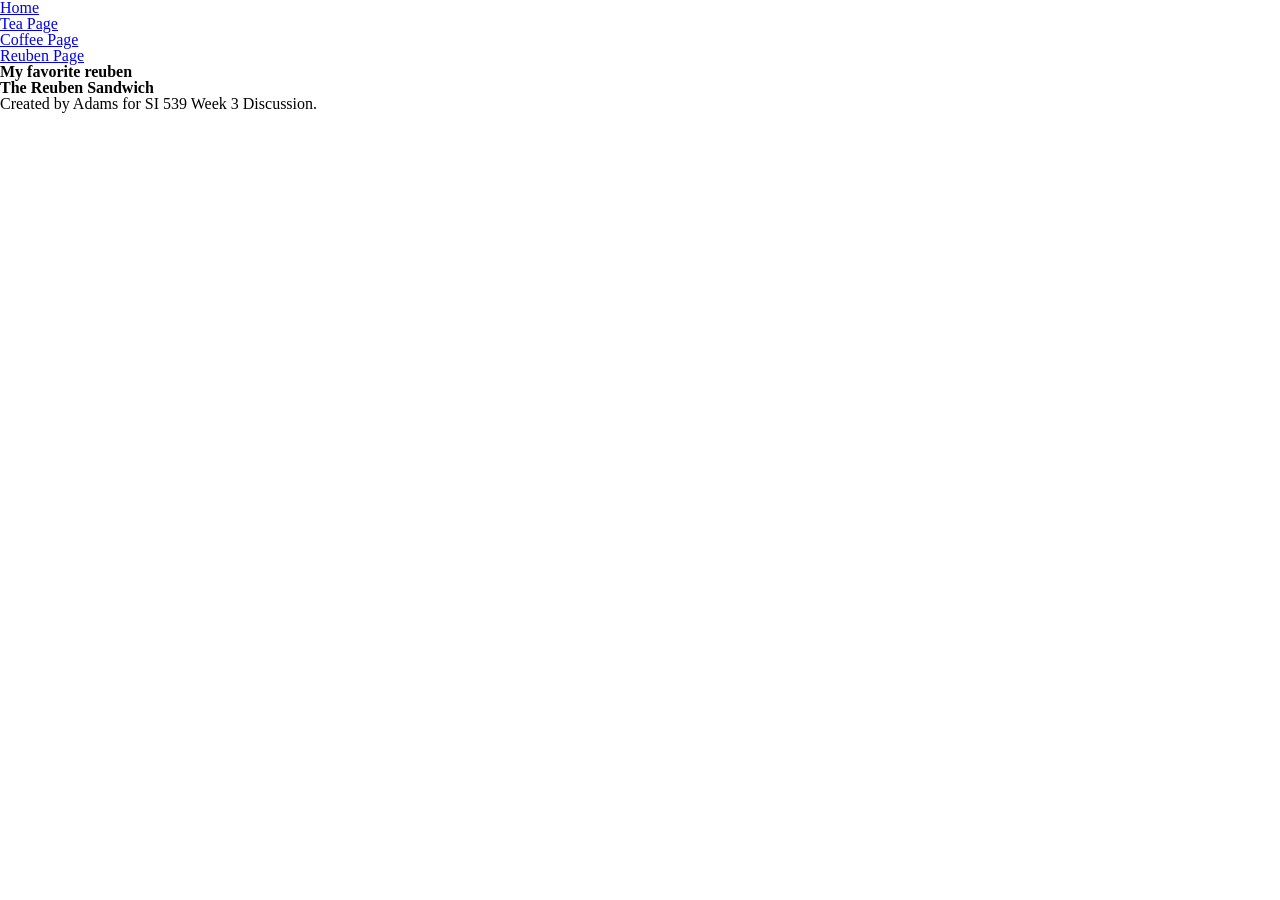
==== reuben.html @ fd68f16b "style.css added, modified some style" ====
<!DOCTYPE html>
<html lang="en">
<head>
    <meta charset="UTF-8">
    <meta name="viewport" content="width=device-width, initial-scale=1.0">
    <link rel="stylesheet" href="css/html5reset.css">
    <link rel="stylesheet" href="css/style.css">
    <title>My Favorite Thing to Order</title>
</head>
<body>
    <header>
        <nav>
            <ul>
                <li><a href="index.html">Home</a></li>
                <li><a href="tea.html">Tea Page</a></li>
                <li><a href="coffee.html">Coffee Page</a></li>
                <li><a href="reuben.html">Reuben Page</a></li>
            </ul>
        </nav>
        <h1>My favorite reuben</h1>
    </header>

    <main>
        <h2>The Reuben Sandwich</h2>
        <p></p>

        <h3></h3>
        <ul>
            <li></li>
            <li></li>
            <li></li>
        </ul>
    </main>

    <footer>
        <p>Created by Adams for SI 539 Week 3 Discussion.</p>
    </footer>
</body>
</html>
---- css/style.css ----
body {
    background-color: white;
    font-family: times, Arial, sans-serif;
    color: black;

}

h1,h2,h3 {
    font-weight: bold;
    color: 474747;
}

img {
    width: 400px;
    height: 400px;
    border: 5px solid white;
}
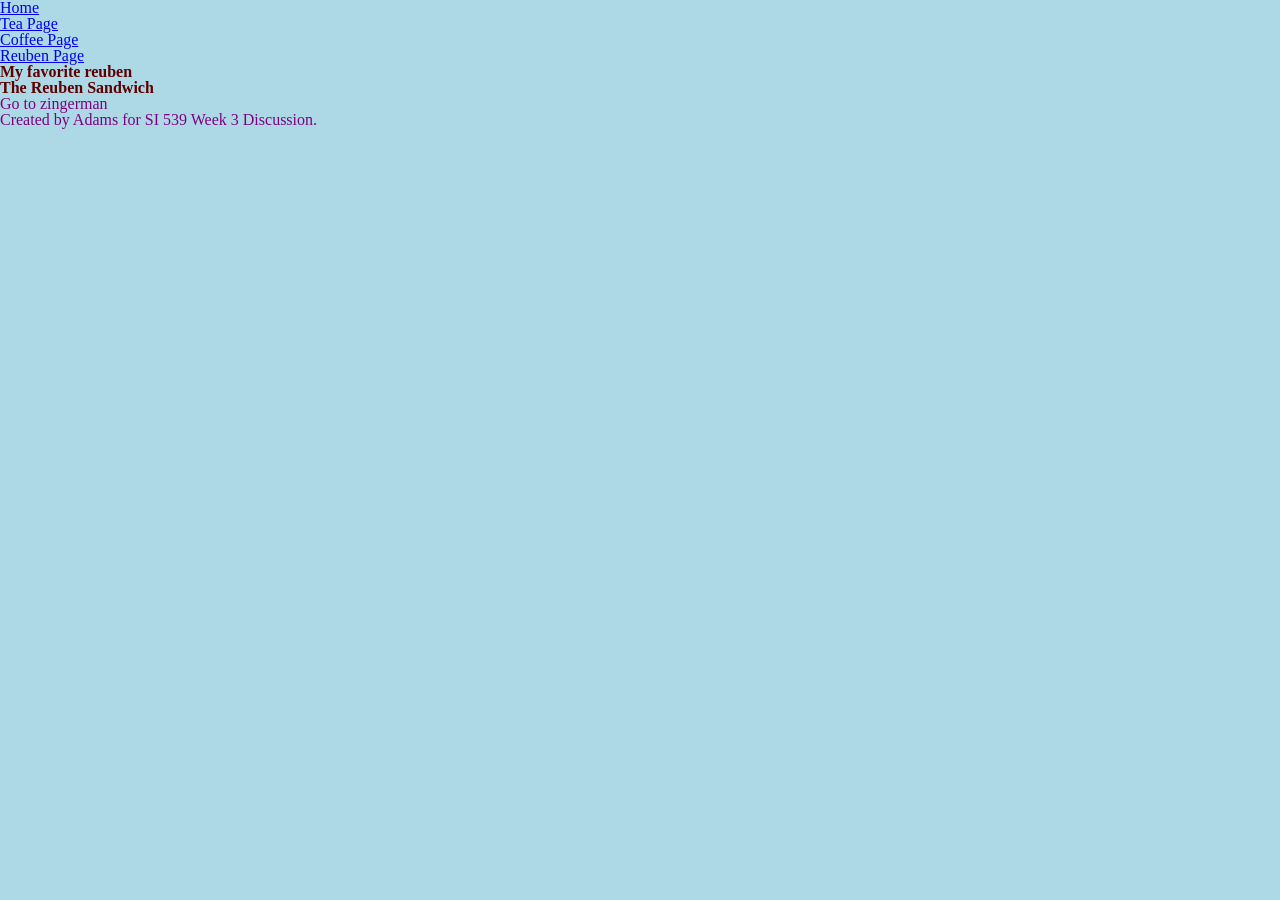
==== commit 1dbed9de: "minor error fixed" ====
--- a/reuben.html
+++ b/reuben.html
@@ -22,14 +22,7 @@
 
     <main>
         <h2>The Reuben Sandwich</h2>
-        <p></p>
-
-        <h3></h3>
-        <ul>
-            <li></li>
-            <li></li>
-            <li></li>
-        </ul>
+        <p>Go to zingerman</p>
     </main>
 
     <footer>
--- a/css/style.css
+++ b/css/style.css
@@ -1,13 +1,13 @@
 body {
-    background-color: white;
+    background-color: lightblue;
     font-family: times, Arial, sans-serif;
-    color: black;
+    color: purple;
 
 }
 
 h1,h2,h3 {
     font-weight: bold;
-    color: 474747;
+    color: #5C0000;
 }
 
 img {
